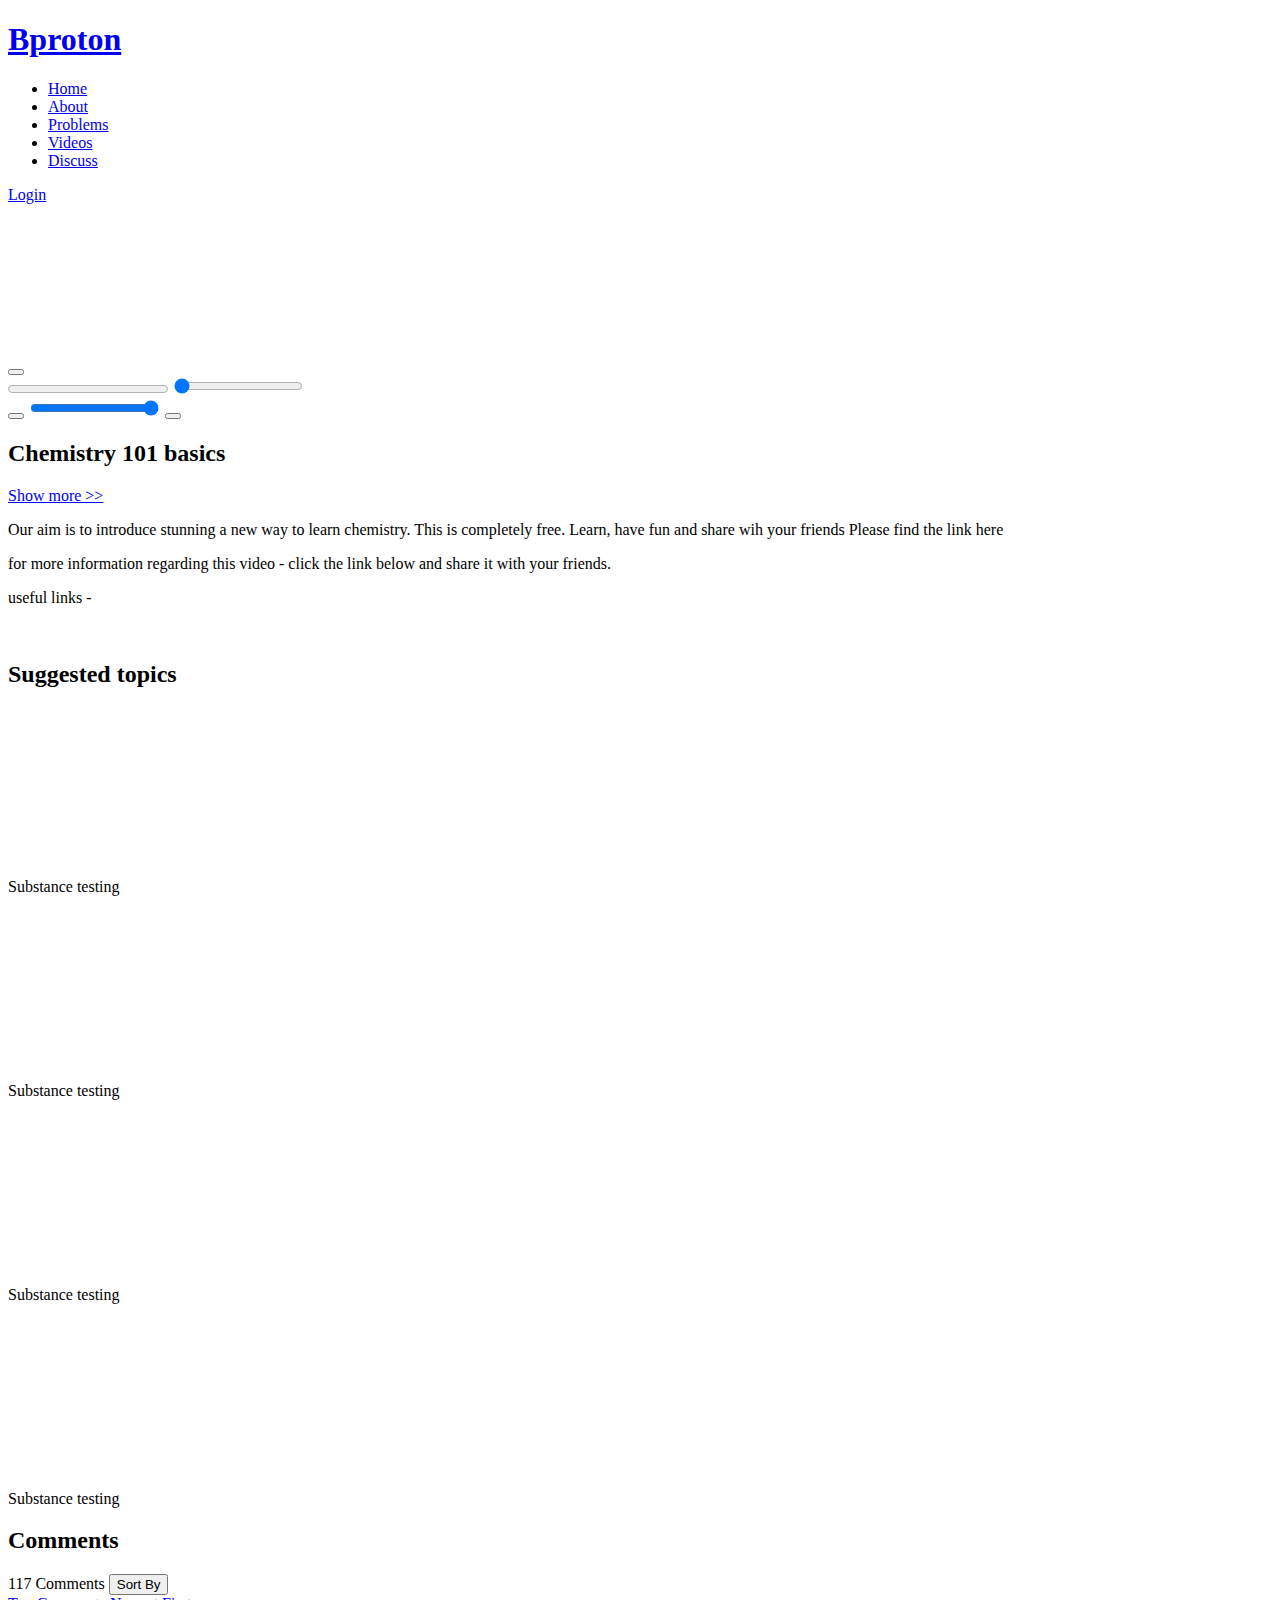
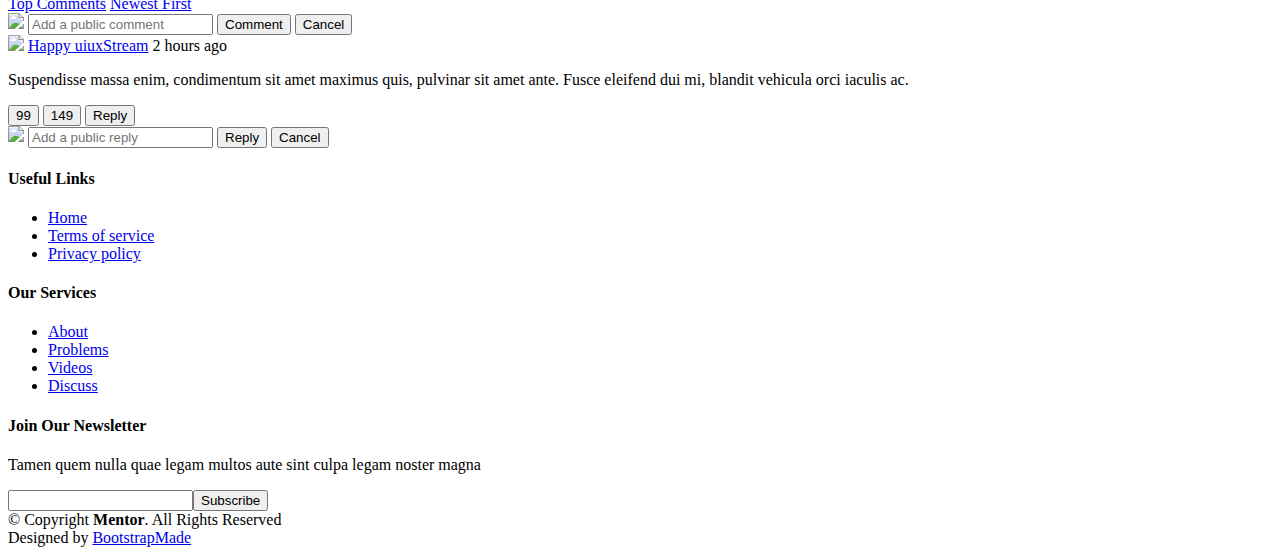
==== comment.html @ 9be20de3 "Add files via upload" ====
<!DOCTYPE html>
<html lang="en">

<head>
  <meta charset="utf-8">
  <meta content="width=device-width, initial-scale=1.0" name="viewport">

  <title>Trainers - Mentor Bootstrap Template</title>
  <meta content="" name="descriptison">
  <meta content="" name="keywords">

  <!-- Favicons -->
  <link href="assets/img/favicon.png" rel="icon">
  <link href="assets/img/apple-touch-icon.png" rel="apple-touch-icon">

  <!-- Google Fonts -->
  <link href="https://fonts.googleapis.com/css?family=Open+Sans:300,300i,400,400i,600,600i,700,700i|Raleway:300,300i,400,400i,500,500i,600,600i,700,700i|Poppins:300,300i,400,400i,500,500i,600,600i,700,700i" rel="stylesheet">

  <!-- Vendor CSS Files -->
  <link href="assets/vendor/bootstrap/css/bootstrap.min.css" rel="stylesheet">
  <link href="assets/vendor/icofont/icofont.min.css" rel="stylesheet">
  <link href="assets/vendor/boxicons/css/boxicons.min.css" rel="stylesheet">
  <link href="assets/vendor/remixicon/remixicon.css" rel="stylesheet">
  <link href="assets/vendor/owl.carousel/assets/owl.carousel.min.css" rel="stylesheet">
  <link href="assets/vendor/animate.css/animate.min.css" rel="stylesheet">
  <link href="assets/vendor/aos/aos.css" rel="stylesheet">

  <!-- Template Main CSS File -->
  <link href="assets/css/style.css" rel="stylesheet">
  <link href="assets/css/comments.css" rel="stylesheet">
  <link href=" assets/js/video_player.css" rel="stylesheet">

  <!-- =======================================================
  * Template Name: Mentor - v2.1.0
  * Template URL: https://bootstrapmade.com/mentor-free-education-bootstrap-theme/
  * Author: BootstrapMade.com
  * License: https://bootstrapmade.com/license/
  ======================================================== -->
</head>

<body>
  <!-- ======= Header ======= -->
  <header id="header" class="fixed-top">
    <div class="container d-flex align-items-center">

      <h1 class="logo mr-auto"><a href="index.html">Bproton</a></h1>
      <!-- Uncomment below if you prefer to use an image logo -->
      <!-- <a href="index.html" class="logo mr-auto"><img src="assets/img/logo.png" alt="" class="img-fluid"></a>-->

      <nav class="nav-menu d-none d-lg-block">
        <ul>
          <li class="active"><a href="index.html">Home</a></li>
          <li><a href="courses.html">About</a></li>
          <li><a href="courses.html">Problems</a></li>
          <li><a href="videos.html">Videos</a></li>
          <li><a href="events.html">Discuss</a></li>
        </ul>
      </nav><!-- .nav-menu -->

      <a href="login.html" class="get-started-btn">Login</a>

    </div>
  </header><!-- End Header -->
  <section>
     <div class="row video-row align-items-center">
    <video class="main-video" type="video/mp4" alt="" src="1.mp4" rameborder="0" allow="autoplay; encrypted-media controls" allowfullscreen>
    </video>
     <!--CONTROLS-->
    <div id="mycontrols">
      <button id="playpause" class="icon-play"></button>
      <div class="seeker">
        <progress id='progressbar' class="progressbar" max='100' value='0'></progress>
        <input type="range" id="seekbar" value="0" class="seekbar" />
      </div>
      <button id="mute" class="icon-volume-2"></button>
      <input type="range" id="volumebar" class="volumebar" value="1" min="0" max="1" step="0.1" />
      <button id="fullscreen" class="icon-fullscreen-alt"></button>
    </div>
    </div>
    </div>
    </div>
  </section><!-- End Hero -->

  <main id="main" class="main-body"  data-aos="fade-in">
<section id="about" class="about">
  <div class="container" data-aos="fade-up">
 <div class="row">
 <div class="col-lg-12" data-aos="fade-left" data-aos-delay="100">
            <h2> Chemistry 101 basics </h2>
   </div>
 <div class="col-lg-12" data-aos="fade-left" data-aos-delay="100">
  <div>
  <a class="get-started-btn btn btn-primary" data-toggle="collapse" href="#collapseExample" role="button" aria-expanded="false" aria-controls="collapseExample">
    Show more >>
  </a>
<div class="collapse" id="collapseExample">
  <div class="card card-body">
  <p class="font-italic">
            Our aim is to introduce stunning a new way to learn chemistry.
            This is completely free. Learn, have fun and share wih your friends
            Please find the link here
            </p>

  <p>
  for more information regarding this video - click the link below
  and share it with your friends.
  </p>
  <p>
  useful links -
  </p>
  </div>
</div>

</div>
 </div>
 </div>

 <div class="row">
 <div class="col-lg-12 pt-4 pt-lg-0 content" data-aos="fade-left" data-aos-delay="100">
 <br>
 <h2> Suggested topics </h2>
 </div>
 </div>
<!-- ======= Videos Section ======= -->
      <div class="container" data-aos="fade-up">
        <div class="row" data-aos="zoom-in" data-aos-delay="100">
         <div class="col-lg-4 col-md-6 d-flex align-items-stretch">
             <div class="member">
               <iframe class="img-fluid" alt="" src="https://www.youtube.com/watch?v=pMoA65Dj-zk&list=PL7305D1BC80498DA6" frameborder="0" allow="autoplay;                                    encrypted-                          media"                  allowfullscreen></iframe>
               <div class="member-content">
                 <p>Substance testing</p>
                 </div>
               </div>
           </div>

         <div class="col-lg-4 col-md-6 d-flex align-items-stretch">
             <div class="member">
               <iframe class="img-fluid" alt="" src="https://www.youtube.com/watch?v=pMoA65Dj-zk&list=PL7305D1BC80498DA6" frameborder="0" allow="autoplay; encrypted-                          media"                  allowfullscreen></iframe>
               <div class="member-content">
                 <p>Substance testing</p>
                 </div>
               </div>
           </div>

          <div class="col-lg-4 col-md-6 d-flex align-items-stretch">
            <div class="member">
              <iframe class="img-fluid" alt="" src="https://www.youtube.com/watch?v=pMoA65Dj-zk&list=PL7305D1BC80498DA6" frameborder="0" allow="autoplay; encrypted-  media"                  allowfullscreen></iframe>
              <div class="member-content">
                <p>Substance testing</p>
                </div>
              </div>
          </div>

		  <div class="col-lg-4 col-md-6 d-flex align-items-stretch">
            <div class="member">
              <iframe class="img-fluid" alt="" src="https://www.youtube.com/watch?v=pMoA65Dj-zk&list=PL7305D1BC80498DA6" frameborder="0" allow="autoplay; encrypted-  media"                  allowfullscreen></iframe>
              <div class="member-content">
                <p>Substance testing</p>
                </div>
              </div>
          </div>

          </div>
      </div>
    </section><!-- End Videos Section -->

</section><!-- End of carousel section-->

<div class="container" data-aos="fade-up">
<section id="about" class="about">
  <div class="row">
	<div class="col-lg-12" data-aos="fade-left" data-aos-delay="100">
   <h2> Comments </h2>
   </div>
  </div>
  <div class="row">
   <div class="col comment-box">
      <div class="comments comment-box">
        <div class="comments-details">
          <span class="total-comments comments-sort">117 Comments</span>
          <span class="dropdown">
              <button type="button" class="btn dropdown-toggle" data-toggle="dropdown">Sort By <span class="caret"></span></button>
              <div class="dropdown-menu">
                <a href="#" class="dropdown-item">Top Comments</a>
              <a href="#" class="dropdown-item">Newest First</a>
              </div>
          </span>
        </div>
        <div class="comment-box add-comment">
          <span class="commenter-pic">
            <img src="/images/user-icon.jpg" class="img-fluid">
          </span>
          <span class="commenter-name">
            <input type="text" placeholder="Add a public comment" name="Add Comment">
            <button type="submit" class="btn btn-default">Comment</button>
            <button type="cancel" class="btn btn-default">Cancel</button>
          </span>
        </div>
        <div class="comment-box">
          <span class="commenter-pic">
            <img src="/images/user-icon.jpg" class="img-fluid">
          </span>
          <span class="commenter-name">
            <a href="#">Happy uiuxStream</a> <span class="comment-time">2 hours ago</span>
          </span>
          <p class="comment-txt more">Suspendisse massa enim, condimentum sit amet maximus quis, pulvinar sit amet ante. Fusce eleifend dui mi, blandit vehicula orci iaculis ac.</p>
          <div class="comment-meta">
            <button class="comment-like"><i class="fa fa-thumbs-o-up" aria-hidden="true"></i> 99</button>
            <button class="comment-dislike"><i class="fa fa-thumbs-o-down" aria-hidden="true"></i> 149</button>
            <button class="comment-reply reply-popup"><i class="fa fa-reply-all" aria-hidden="true"></i> Reply</button>
          </div>
          <div class="comment-box add-comment reply-box">
            <span class="commenter-pic">
              <img src="/images/user-icon.jpg" class="img-fluid">
            </span>
            <span class="commenter-name">
              <input type="text" placeholder="Add a public reply" name="Add Comment">
              <button type="submit" class="btn btn-default">Reply</button>
              <button type="cancel" class="btn btn-default reply-popup">Cancel</button>
            </span>
          </div>
        </div>
          </div>
        </div>
      </div>
    </div>
  </div>
    </section><!-- End Videos Section -->
  </main><!-- End #main -->

  <!-- ======= Footer ======= -->
  <footer id="footer">

    <div class="footer-top">
      <div class="container">
        <div class="row">

          <div class="col-lg-2 col-md-6 footer-links">
            <h4>Useful Links</h4>
            <ul>
              <li><i class="bx bx-chevron-right"></i> <a href="#">Home</a></li>
              <li><i class="bx bx-chevron-right"></i> <a href="#">Terms of service</a></li>
              <li><i class="bx bx-chevron-right"></i> <a href="#">Privacy policy</a></li>
            </ul>
          </div>

          <div class="col-lg-3 col-md-6 footer-links">
            <h4>Our Services</h4>
            <ul>
              <li><i class="bx bx-chevron-right"></i> <a href="#">About</a></li>
              <li><i class="bx bx-chevron-right"></i> <a href="#">Problems</a></li>
              <li><i class="bx bx-chevron-right"></i> <a href="#">Videos</a></li>
              <li><i class="bx bx-chevron-right"></i> <a href="#">Discuss</a></li>
            </ul>
          </div>

          <div class="col-lg-4 col-md-6 footer-newsletter">
            <h4>Join Our Newsletter</h4>
            <p>Tamen quem nulla quae legam multos aute sint culpa legam noster magna</p>
            <form action="" method="post">
              <input type="email" name="email"><input type="submit" value="Subscribe">
            </form>
          </div>

        </div>
      </div>
    </div>
    <div class="container d-md-flex py-4">

      <div class="mr-md-auto text-center text-md-left">
        <div class="copyright">
          &copy; Copyright <strong><span>Mentor</span></strong>. All Rights Reserved
        </div>
        <div class="credits">
          <!-- All the links in the footer should remain intact. -->
          <!-- You can delete the links only if you purchased the pro version. -->
          <!-- Licensing information: https://bootstrapmade.com/license/ -->
          <!-- Purchase the pro version with working PHP/AJAX contact form: https://bootstrapmade.com/mentor-free-education-bootstrap-theme/ -->
          Designed by <a href="https://bootstrapmade.com/">BootstrapMade</a>
        </div>
      </div>
      <div class="social-links text-center text-md-right pt-3 pt-md-0">
        <a href="#" class="twitter"><i class="bx bxl-twitter"></i></a>
        <a href="#" class="facebook"><i class="bx bxl-facebook"></i></a>
        <a href="#" class="instagram"><i class="bx bxl-instagram"></i></a>
        <a href="#" class="google-plus"><i class="bx bxl-skype"></i></a>
        <a href="#" class="linkedin"><i class="bx bxl-linkedin"></i></a>
      </div>
    </div>
  </footer><!-- End Footer -->

  <a href="#" class="back-to-top"><i class="bx bx-up-arrow-alt"></i></a>
  <div id="preloader"></div>

  <!-- Vendor JS Files -->
  <script src="assets/vendor/jquery/jquery.min.js"></script>
  <script src="assets/vendor/bootstrap/js/bootstrap.bundle.min.js"></script>
  <script src="assets/vendor/jquery.easing/jquery.easing.min.js"></script>
  <script src="assets/vendor/php-email-form/validate.js"></script>
  <script src="assets/vendor/waypoints/jquery.waypoints.min.js"></script>
  <script src="assets/vendor/counterup/counterup.min.js"></script>
  <script src="assets/vendor/owl.carousel/owl.carousel.min.js"></script>
  <script src="assets/vendor/aos/aos.js"></script>
  <!-- Template Main JS File -->
  <script src="assets/js/main.js"></script>

</body>

</html>
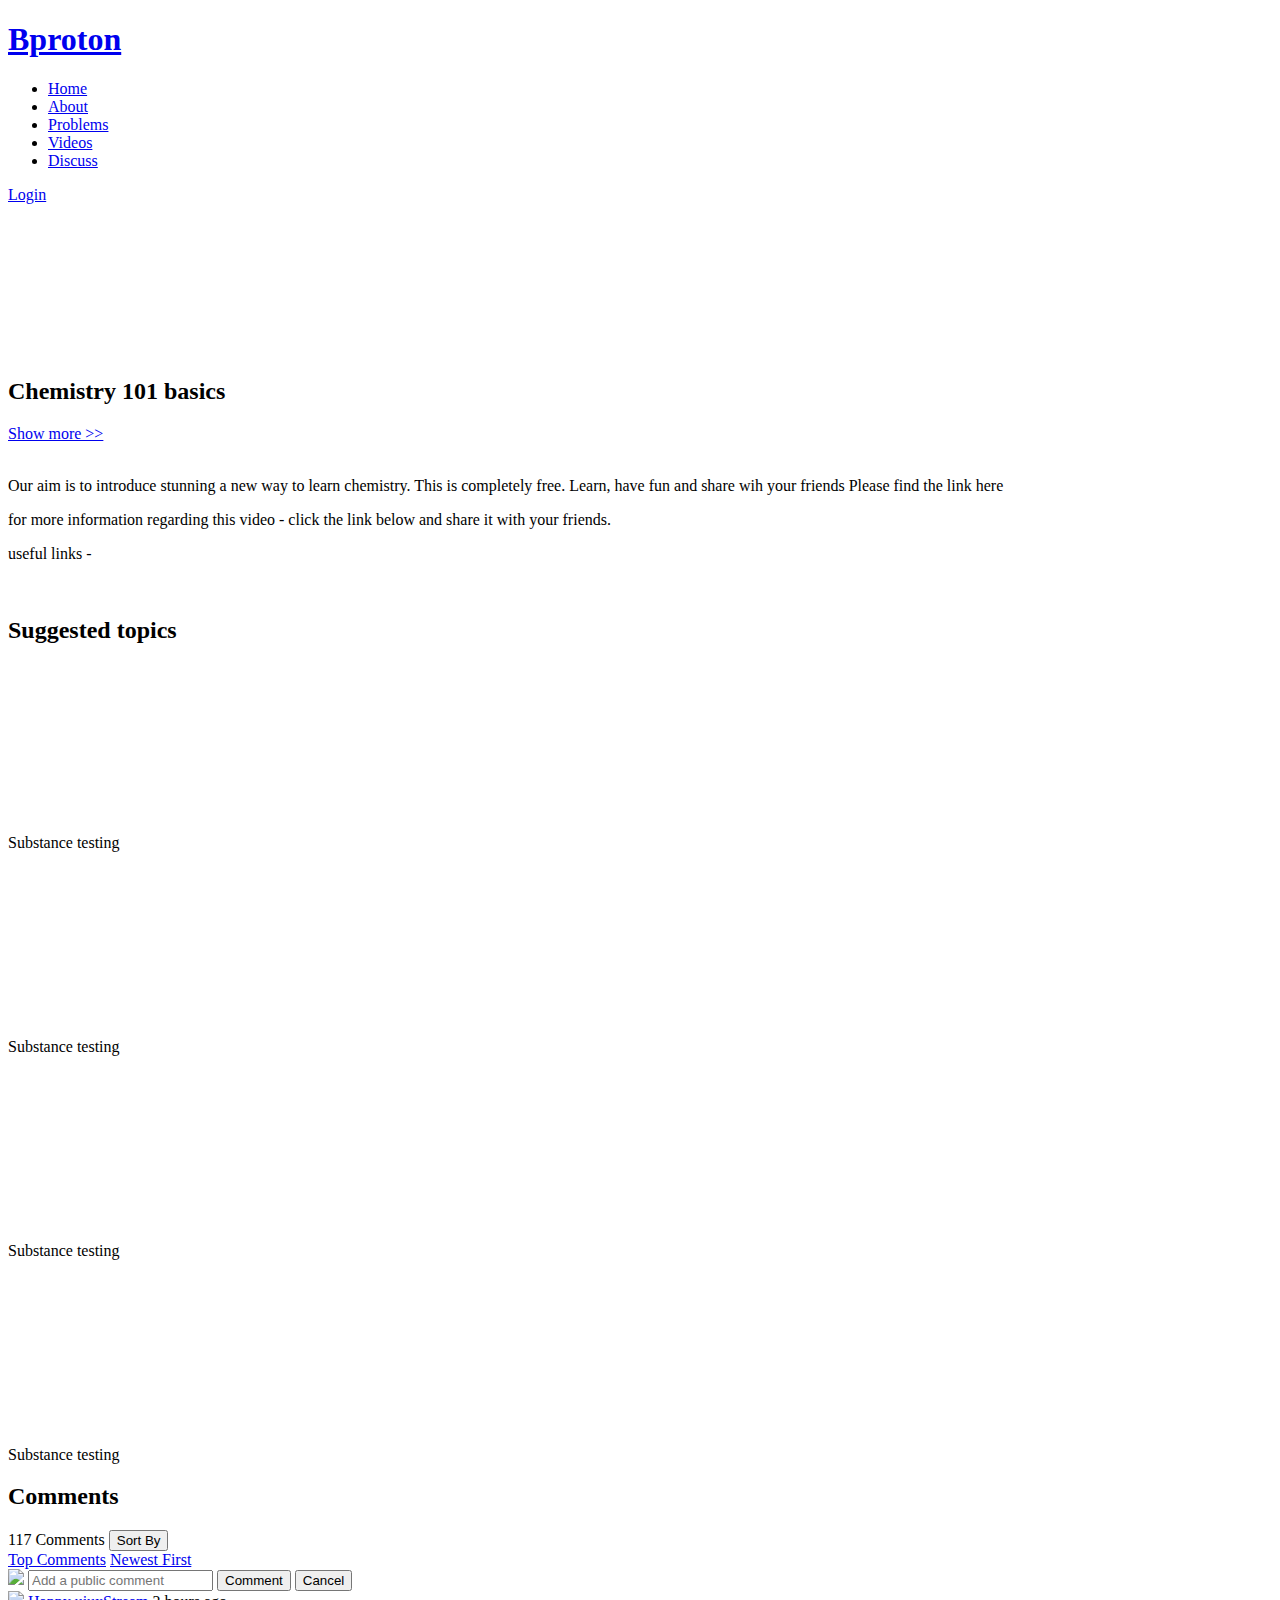
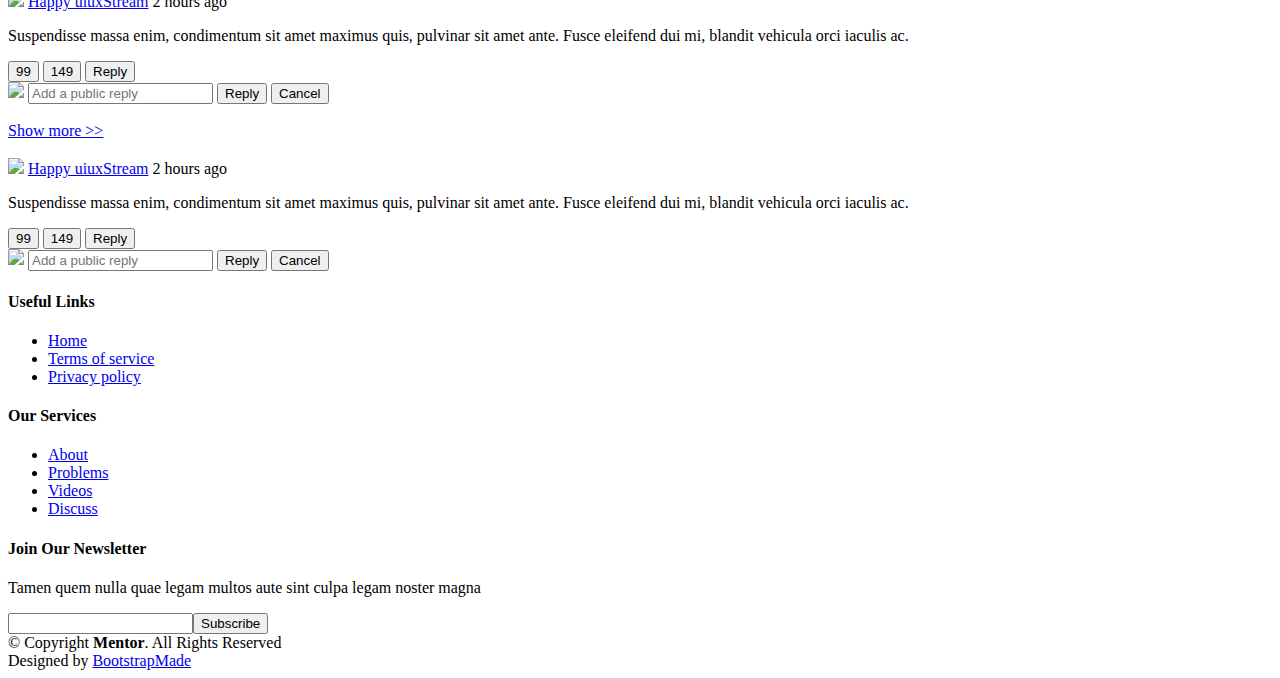
==== commit 64582dd7: "Add files via upload" ====
--- a/comment.html
+++ b/comment.html
@@ -65,19 +65,6 @@
      <div class="row video-row align-items-center">
     <video class="main-video" type="video/mp4" alt="" src="1.mp4" rameborder="0" allow="autoplay; encrypted-media controls" allowfullscreen>
     </video>
-     <!--CONTROLS-->
-    <div id="mycontrols">
-      <button id="playpause" class="icon-play"></button>
-      <div class="seeker">
-        <progress id='progressbar' class="progressbar" max='100' value='0'></progress>
-        <input type="range" id="seekbar" value="0" class="seekbar" />
-      </div>
-      <button id="mute" class="icon-volume-2"></button>
-      <input type="range" id="volumebar" class="volumebar" value="1" min="0" max="1" step="0.1" />
-      <button id="fullscreen" class="icon-fullscreen-alt"></button>
-    </div>
-    </div>
-    </div>
     </div>
   </section><!-- End Hero -->
 
@@ -90,10 +77,11 @@
    </div>
  <div class="col-lg-12" data-aos="fade-left" data-aos-delay="100">
   <div>
-  <a class="get-started-btn btn btn-primary" data-toggle="collapse" href="#collapseExample" role="button" aria-expanded="false" aria-controls="collapseExample">
+  <a id="show-more" class="get-started-btn" data-toggle="collapse" href="#collapseExample" role="button" aria-expanded="false" aria-controls="collapseExample">
     Show more >>
   </a>
 <div class="collapse" id="collapseExample">
+  <br>
   <div class="card card-body">
   <p class="font-italic">
             Our aim is to introduce stunning a new way to learn chemistry.
@@ -114,7 +102,11 @@
 </div>
  </div>
  </div>
-
+ </div>
+</section>
+
+<section id="about" class="about">
+  <div class="container" data-aos="fade-up">
  <div class="row">
  <div class="col-lg-12 pt-4 pt-lg-0 content" data-aos="fade-left" data-aos-delay="100">
  <br>
@@ -162,12 +154,11 @@
 
           </div>
       </div>
-    </section><!-- End Videos Section -->
-
-</section><!-- End of carousel section-->
-
-<div class="container" data-aos="fade-up">
+</div>
+</section>
+
 <section id="about" class="about">
+  <div class="container" data-aos="fade-up">
   <div class="row">
 	<div class="col-lg-12" data-aos="fade-left" data-aos-delay="100">
    <h2> Comments </h2>
@@ -219,12 +210,53 @@
               <button type="cancel" class="btn btn-default reply-popup">Cancel</button>
             </span>
           </div>
-        </div>
-          </div>
-        </div>
-      </div>
-    </div>
-  </div>
+        </div>   
+       </div>
+    </div>
+    </div>
+       
+      <div class="row" data-aos="fade-left" data-aos-delay="100">
+        <br> 
+          <div>      
+          <a id="show-more" class="get-started-btn" data-toggle="collapse" href="#more-comments" role="button" aria-expanded="false" aria- controls="collapseExample">
+            Show more >>
+          </a>   
+        </div>
+        <div class="collapse comment-box" id="more-comments">  
+        <br>    
+        <div class="col comment-box">
+            <div class="comments comment-box">  
+ 
+              <div class="comment-box">
+                  <span class="commenter-pic">
+                    <img src="/images/user-icon.jpg" class="img-fluid">
+                  </span>
+                  <span class="commenter-name">
+                    <a href="#">Happy uiuxStream</a> <span class="comment-time">2 hours ago</span>
+                  </span>
+                  <p class="comment-txt more">Suspendisse massa enim, condimentum sit amet maximus quis, pulvinar sit amet ante. Fusce       eleifend dui mi, blandit vehicula orci iaculis ac.</p>
+                  <div class="comment-meta">
+                    <button class="comment-like"><i class="fa fa-thumbs-o-up" aria-hidden="true"></i> 99</button>
+                    <button class="comment-dislike"><i class="fa fa-thumbs-o-down" aria-hidden="true"></i> 149</button>
+                    <button class="comment-reply reply-popup"><i class="fa fa-reply-all" aria-hidden="true"></i> Reply</button>
+                  </div>
+                  <div class="comment-box add-comment reply-box">
+                    <span class="commenter-pic">
+                      <img src="/images/user-icon.jpg" class="img-fluid">
+                    </span>
+                    <span class="commenter-name">
+                      <input type="text" placeholder="Add a public reply" name="Add Comment">
+                      <button type="submit" class="btn btn-default">Reply</button>
+                      <button type="cancel" class="btn btn-default reply-popup">Cancel</button>
+                    </span>
+                  </div>
+            </div>
+            </div>
+          </div>
+        </div>
+      </div>
+           
+        </div>
     </section><!-- End Videos Section -->
   </main><!-- End #main -->
 
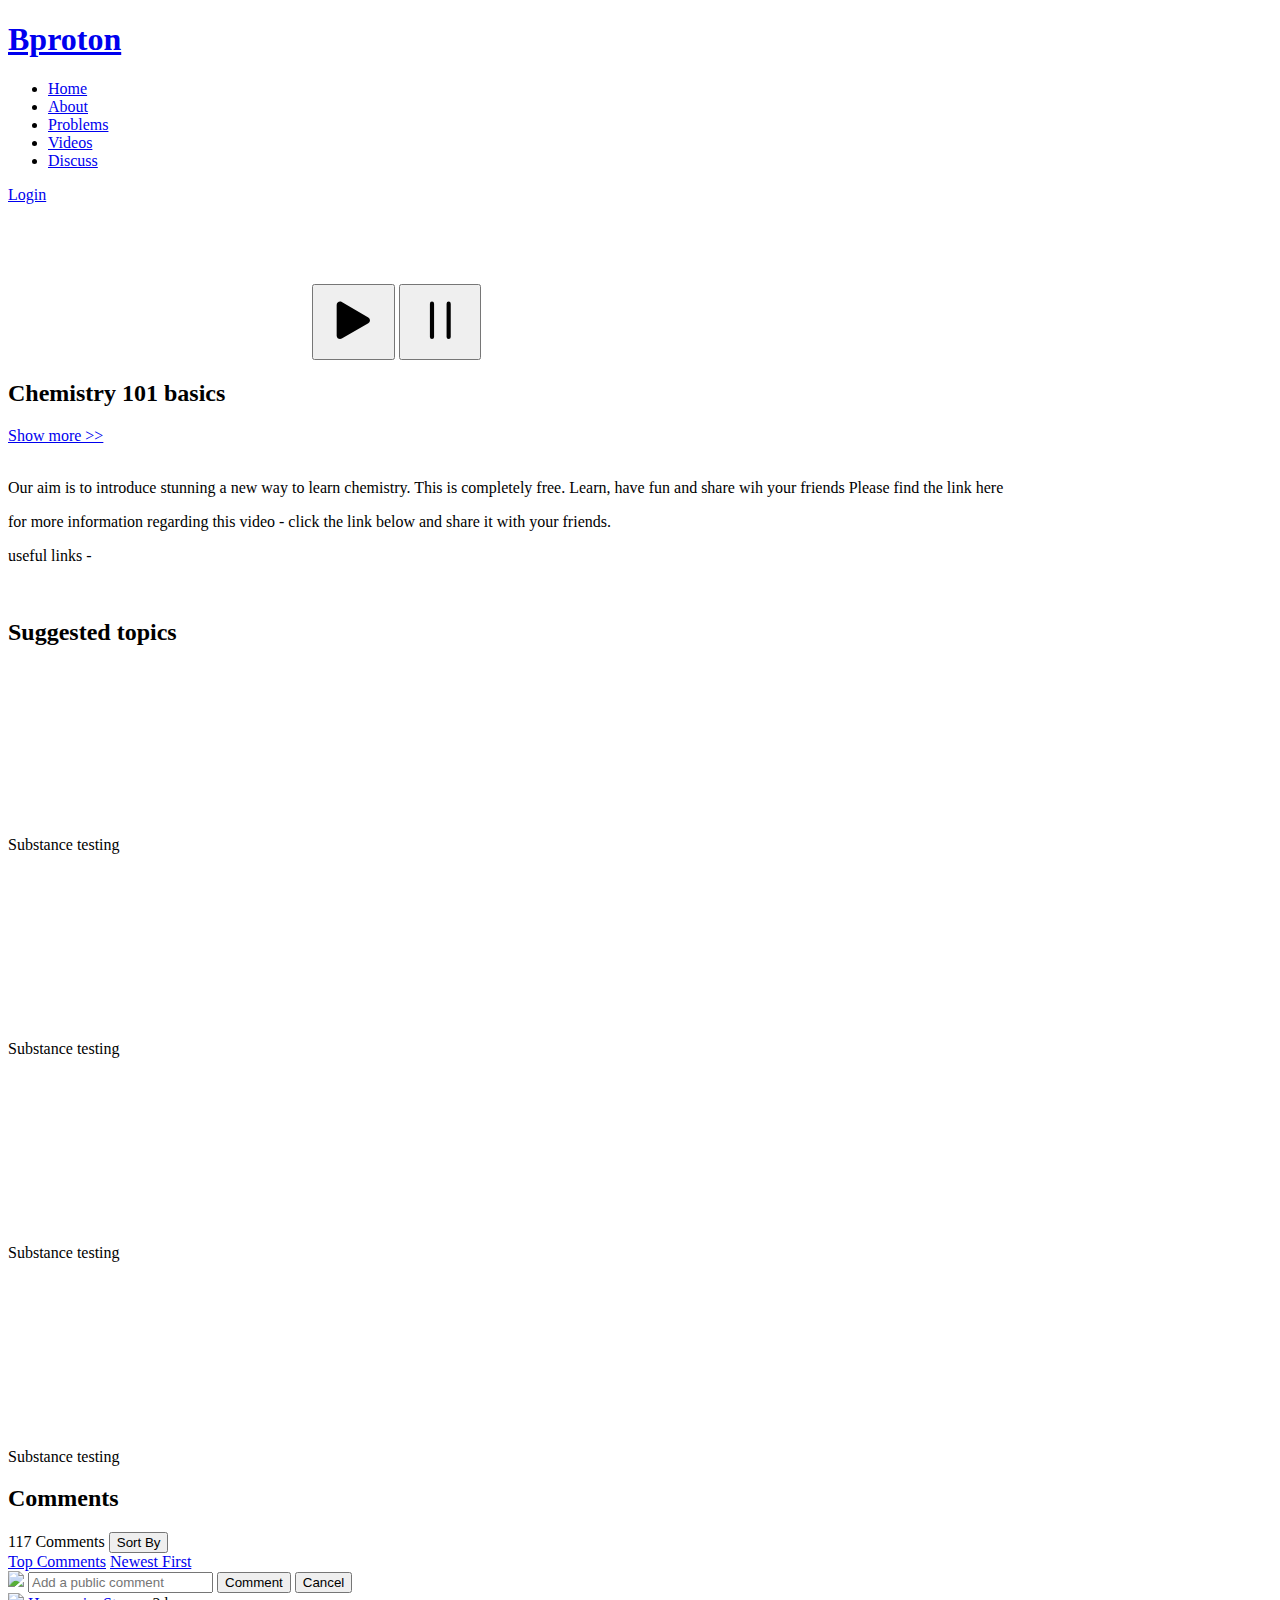
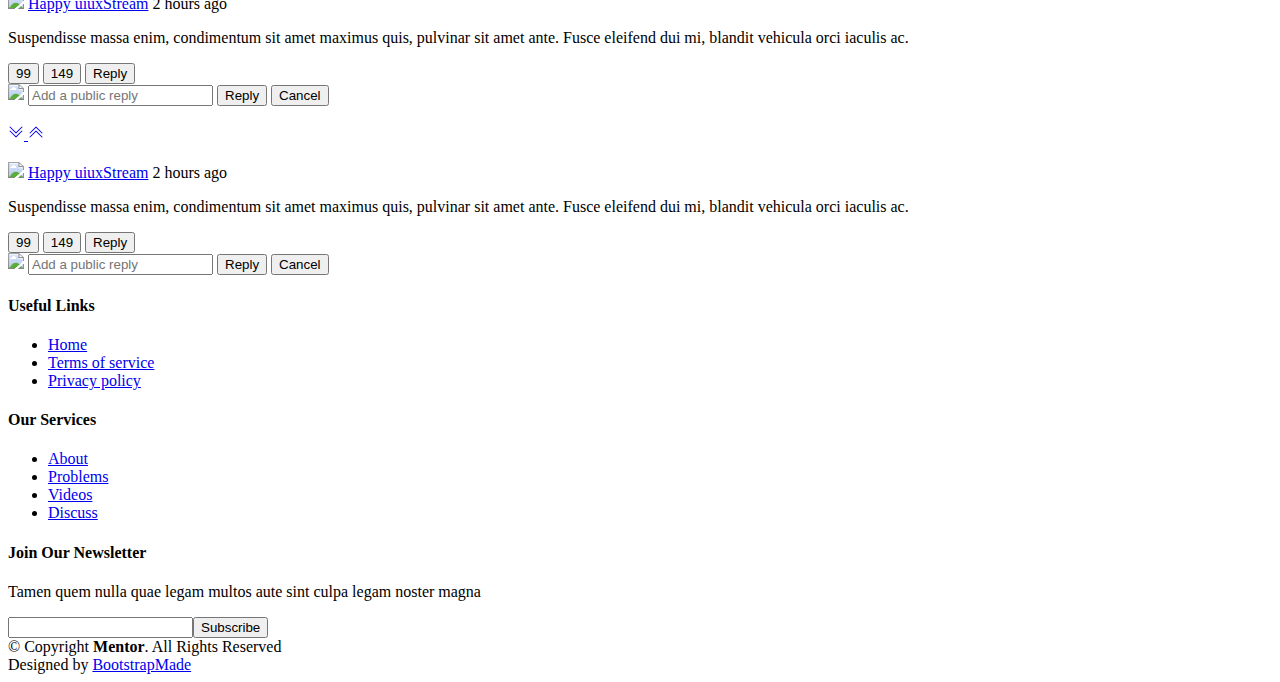
==== commit 580dd857: "Add files via upload" ====
--- a/comment.html
+++ b/comment.html
@@ -5,7 +5,6 @@
   <meta charset="utf-8">
   <meta content="width=device-width, initial-scale=1.0" name="viewport">
 
-  <title>Trainers - Mentor Bootstrap Template</title>
   <meta content="" name="descriptison">
   <meta content="" name="keywords">
 
@@ -28,7 +27,7 @@
   <!-- Template Main CSS File -->
   <link href="assets/css/style.css" rel="stylesheet">
   <link href="assets/css/comments.css" rel="stylesheet">
-  <link href=" assets/js/video_player.css" rel="stylesheet">
+  <link href="assets/css/video-player.css" rel="stylesheet">
 
   <!-- =======================================================
   * Template Name: Mentor - v2.1.0
@@ -63,9 +62,21 @@
   </header><!-- End Header -->
   <section>
      <div class="row video-row align-items-center">
-    <video class="main-video" type="video/mp4" alt="" src="1.mp4" rameborder="0" allow="autoplay; encrypted-media controls" allowfullscreen>
+    <video id="myvideo" class="main-video" type="video/mp4" alt="" src="1.mp4" rameborder="0" allow="autoplay; encrypted-media" allowfullscreen>
     </video>
-    </div>
+    <button id="playbtn">
+    <svg class="video-wrap" width= "5em" height="5em" viewBox="0 0 16 16" class="bi bi-play-fill" fill="currentColor" xmlns="http://www.w3.org/2000/svg">
+  <path d="M11.596 8.697l-6.363 3.692c-.54.313-1.233-.066-1.233-.697V4.308c0-.63.692-1.01 1.233-.696l6.363 3.692a.802.802 0 0 1 0 1.393z"/>
+    </svg>
+    </button>
+    <button id="pausebtn">
+    <svg class="video-wrap" width="5em" height="5em" viewBox="0 0 16 16" class="bi bi-pause" fill="currentColor" xmlns="http://www.w3.org/2000/svg">
+  <path fill-rule="evenodd" d="M6 3.5a.5.5 0 0 1 .5.5v8a.5.5 0 0 1-1 0V4a.5.5 0 0 1 .5-.5zm4 0a.5.5 0 0 1 .5.5v8a.5.5 0 0 1-1 0V4a.5.5 0 0 1 .5-.5z"/>
+</svg>
+    </button>
+
+   </div>
+
   </section><!-- End Hero -->
 
   <main id="main" class="main-body"  data-aos="fade-in">
@@ -74,13 +85,14 @@
  <div class="row">
  <div class="col-lg-12" data-aos="fade-left" data-aos-delay="100">
             <h2> Chemistry 101 basics </h2>
-   </div>
+ </div>
+ </div>
+ <div class="row">
  <div class="col-lg-12" data-aos="fade-left" data-aos-delay="100">
-  <div>
-  <a id="show-more" class="get-started-btn" data-toggle="collapse" href="#collapseExample" role="button" aria-expanded="false" aria-controls="collapseExample">
+  <a id="show-more-1"  data-toggle="collapse" href="#collapseExample" role="button" aria-expanded="false" aria-controls="collapseExample">
     Show more >>
   </a>
-<div class="collapse" id="collapseExample">
+  <div class="collapse" id="collapseExample">
   <br>
   <div class="card card-body">
   <p class="font-italic">
@@ -98,9 +110,7 @@
   </p>
   </div>
 </div>
-
 </div>
- </div>
  </div>
  </div>
 </section>
@@ -210,23 +220,32 @@
               <button type="cancel" class="btn btn-default reply-popup">Cancel</button>
             </span>
           </div>
-        </div>   
+        </div>
        </div>
     </div>
     </div>
-       
+
       <div class="row" data-aos="fade-left" data-aos-delay="100">
-        <br> 
-          <div>      
-          <a id="show-more" class="get-started-btn" data-toggle="collapse" href="#more-comments" role="button" aria-expanded="false" aria- controls="collapseExample">
-            Show more >>
-          </a>   
-        </div>
-        <div class="collapse comment-box" id="more-comments">  
-        <br>    
+        <br>
+          <div class="col-lg-12" data-aos="fade-left" data-aos-delay="100">
+          <a id="show-more-2" data-toggle="collapse" href="#more-comments" role="button" aria-expanded="false" aria- controls="collapseExample">
+          <svg class="arrow" width="1em" height="1em" viewBox="0 0 16 16" class="bi bi-chevron-double-down" fill="currentColor" xmlns="http://www.w3.org/2000/svg">
+  <path fill-rule="evenodd" d="M1.646 6.646a.5.5 0 0 1 .708 0L8 12.293l5.646-5.647a.5.5 0 0 1 .708.708l-6 6a.5.5 0 0 1-.708 0l-6-6a.5.5 0 0 1 0-.708z"/>
+  <path fill-rule="evenodd" d="M1.646 2.646a.5.5 0 0 1 .708 0L8 8.293l5.646-5.647a.5.5 0 0 1 .708.708l-6 6a.5.5 0 0 1-.708 0l-6-6a.5.5 0 0 1 0-.708z"/>
+</svg>
+          </a>
+          <a  id="show-less-2" data-toggle="collapse" href="#more-comments" role="button" aria-expanded="false" aria-                 controls="collapseExample">
+          <svg class="arrow" width="1em" height="1em" viewBox="0 0 16 16" class="bi bi-chevron-double-up" fill="currentColor" xmlns="http://www.w3.org/2000/svg">
+  <path fill-rule="evenodd" d="M7.646 2.646a.5.5 0 0 1 .708 0l6 6a.5.5 0 0 1-.708.708L8 3.707 2.354 9.354a.5.5 0 1 1-.708-.708l6-6z"/>
+  <path fill-rule="evenodd" d="M7.646 6.646a.5.5 0 0 1 .708 0l6 6a.5.5 0 0 1-.708.708L8 7.707l-5.646 5.647a.5.5 0 0 1-.708-.708l6-6z"/>
+</svg>
+          </a>
+        </div>
+        <div class="collapse comment-box" id="more-comments">
+        <br>
         <div class="col comment-box">
-            <div class="comments comment-box">  
- 
+            <div class="comments comment-box">
+
               <div class="comment-box">
                   <span class="commenter-pic">
                     <img src="/images/user-icon.jpg" class="img-fluid">
@@ -255,7 +274,7 @@
           </div>
         </div>
       </div>
-           
+
         </div>
     </section><!-- End Videos Section -->
   </main><!-- End #main -->
@@ -333,9 +352,8 @@
   <script src="assets/vendor/counterup/counterup.min.js"></script>
   <script src="assets/vendor/owl.carousel/owl.carousel.min.js"></script>
   <script src="assets/vendor/aos/aos.js"></script>
-  <!-- Template Main JS File -->
   <script src="assets/js/main.js"></script>
-
+  <script src="assets/js/video_player.js"></script>
 </body>
 
 </html>
